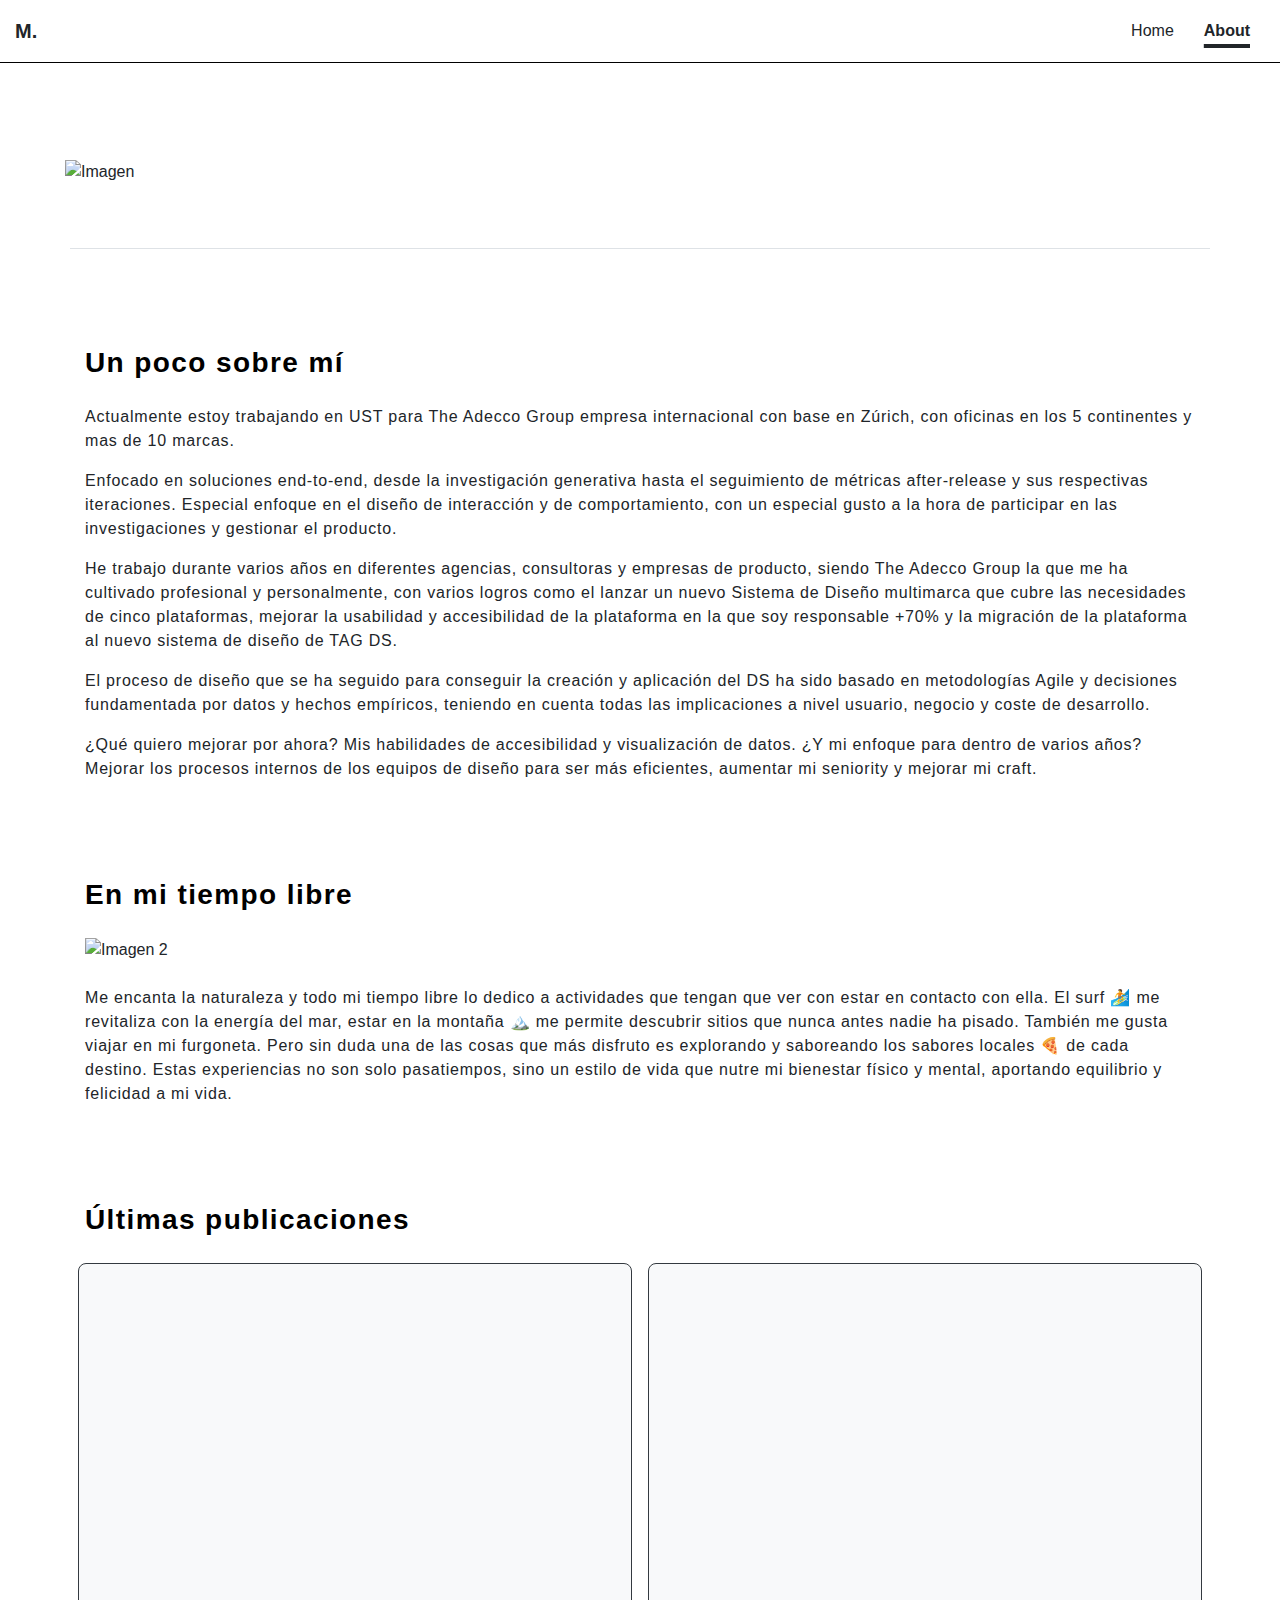
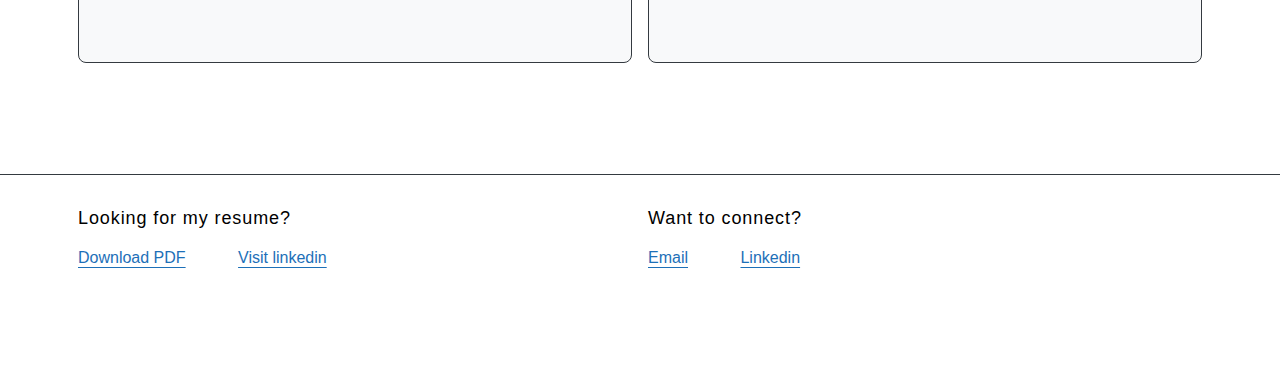
==== html/about.html @ 052215cc "Update about.html" ====
<!DOCTYPE html>
<html lang="en">
   <head>
      <meta charset="UTF-8">
      <meta name="viewport" content="width=device-width, initial-scale=1.0">
      <title>About Miguel</title>
      <link rel="shortcut icon" href="../favicon.ico" type="image/x-icon">
      <link rel="preconnect" href="https://fonts.googleapis.com">
      <link rel="preconnect" href="https://fonts.gstatic.com" crossorigin>
      <link href="https://fonts.googleapis.com/css2?family=Martel+Sans:wght@200;300;400;600;700;800;900&display=swap" rel="stylesheet">
      <!-- Incluir CSS de Bootstrap -->
      <link rel="stylesheet" href="https://stackpath.bootstrapcdn.com/bootstrap/4.5.2/css/bootstrap.min.css">
      <link rel="stylesheet" href="../style.css">
   </head>
   <body>
      <header>
         <nav class="container-fluid">
            <div class="row">
               <div class="col">
                  <div class="nav-content">
                     <span class="logo">M.</span>
                     <ul class="nav-list">
                        <li><a href="../index.html" >Home</a></li>
                       <li><a href="#about"aria-current="page">About</a></li>
                     </ul>
                  </div>
               </div>
            </div>
         </nav>
      </header>
      <main>
         <div class="spacer-xxl"></div>
         <section class="container mt-5 border-bottom">
            <div class="row">
               <div class="col-md-8">
                 <img src="https://i.imgur.com/CXUsVBd.gif" class="img-profile" alt="Imagen">
               </div>
            </div>
             <div class="spacer-xl"></div>
         </section>
          <div class="spacer-xxl"></div>
                <section>
                  <div class="container">
                     <h3>Un poco sobre mí</h3>
                  <div class="spacer-l"></div>
                 <p>Actualmente estoy trabajando en UST para The Adecco Group empresa internacional con base en Zúrich, con oficinas en los 5 continentes y mas de 10 marcas.</p>

 <p>Enfocado en soluciones end-to-end, desde la investigación generativa hasta el seguimiento de métricas after-release y sus respectivas iteraciones. Especial enfoque en el diseño de interacción y de comportamiento, con un especial gusto a la hora de participar en las investigaciones y gestionar el producto.</p>

 <p>He trabajo durante varios años en diferentes agencias, consultoras y empresas de producto, siendo The Adecco Group la que me ha cultivado profesional y personalmente, con varios logros como el lanzar un nuevo Sistema de Diseño multimarca que cubre las necesidades de cinco plataformas, mejorar la usabilidad y accesibilidad de la plataforma en la que soy responsable +70% y la migración de la plataforma al nuevo sistema de diseño de TAG DS.</p>

 <p>El proceso de diseño que se ha seguido para conseguir la creación y aplicación del DS ha sido basado en metodologías Agile y decisiones fundamentada por datos y hechos empíricos, teniendo en cuenta todas las implicaciones a nivel usuario, negocio y coste de desarrollo.</p>

 <p>¿Qué quiero mejorar por ahora? Mis habilidades de accesibilidad y visualización de datos. ¿Y mi enfoque para dentro de varios años? Mejorar los procesos internos de los equipos de diseño para ser más eficientes, aumentar mi seniority y mejorar mi craft.</p>
                  </div>
                 
               </section>
  <!--
                   <div class="spacer-xxl"></div>
           
         <section>
                  <div class="container">
                     <h3>Herramientas</h3>
                    <div class="spacer-l"></div>
                 <div class="chip-container">
    <span class="chip">Figma</span>
    <span class="chip">Sketch</span>
    <span class="chip">Figjam</span>
    <span class="chip">InVision</span>
    <span class="chip">Maze</span>
    <span class="chip">User Testing</span>
    <span class="chip">HotJar</span>
    <span class="chip">Photoshop</span>
    <span class="chip">Illustrator</span>
    <span class="chip">HTML</span>
    <span class="chip">CSS</span>
    <span class="chip">Javascript</span>
    <span class="chip">Confluence</span>
    <span class="chip">Miro</span>
    <span class="chip">Zeroheight</span>
    <span class="chip">Storybook</span>
</div>

                 
               </section> -->
                  <div class="spacer-xxl"></div>
         <section>
                  <div class="container">
                     <h3>En mi tiempo libre</h3>
                     <div class="spacer-l"></div>
<img src="https://i.imgur.com/swKZkDj.png" class="img-fluid w-100" alt="Imagen 2">
                  <div class="spacer-l"></div>
                 <p>Me encanta la naturaleza y todo mi tiempo libre lo dedico a actividades que tengan que ver con estar en contacto con ella. El surf 🏄 me revitaliza con la energía del mar, estar en la montaña 🏔️ me permite descubrir sitios que nunca antes nadie ha pisado. También me gusta viajar en mi furgoneta. Pero sin duda una de las cosas que más disfruto es explorando y saboreando los sabores locales 🍕 de cada destino. Estas experiencias no son solo pasatiempos, sino un estilo de vida que nutre mi bienestar físico y mental, aportando equilibrio y felicidad a mi vida.</p>
                  </div>
                 
               </section>
 
           <div class="spacer-xxl"></div>
          <section>
           
            <div class="container">
               <h3>Últimas publicaciones</h3>
               <div class="row">
                  <div class="col-md-6 col-lg-6 p-2">
                <iframe src="https://www.linkedin.com/embed/feed/update/urn:li:share:6953658660300419072" height="400" width="100%" frameborder="0" allowfullscreen="" title="Publicación integrada" class="bg-light border border-dark"></iframe>

            </div>
                    <div class="col-md-6 col-lg-6 p-2">
                <iframe src="https://www.linkedin.com/embed/feed/update/urn:li:share:6953658660300419072" height="400" width="100%" frameborder="0" allowfullscreen="" title="Publicación integrada" class="bg-light border border-dark"></iframe>

                    </div>
               </div>
            </div>
         </section>
          <div class="spacer-xxl"></div>
         <section class="border-top border-dark">
            <div class="container">
               <div class="row">
                  <div class="col-12 col-md-6 p-2">
                     <h2 class="">Looking for my resume?</h2>
                     <a href="#" class="mr-5">Download PDF</a>
                     <a href="#">Visit linkedin</a>
                  </div>
                  <div class="col-12 col-md-6 p-2">
                     <h2 class="">Want to connect?</h2>
                     <a href="#" class="mr-5">Email</a>
                     <a href="#">Linkedin</a>
                  </div>
               </div>
            </div>
         </section>
          <div class="spacer-xxl"></div>
        
         <div class="spacer-xxl"></div>
      </main>
      <footer>
      </footer>
      <!-- Opcional: Incluir JS de Bootstrap -->
      <script src="https://code.jquery.com/jquery-3.5.1.slim.min.js"></script>
      <script src="https://cdn.jsdelivr.net/npm/@popperjs/core@2.5.2/dist/umd/popper.min.js"></script>
      <script src="https://stackpath.bootstrapcdn.com/bootstrap/4.5.2/js/bootstrap.min.js"></script>
   </body>
</html>
---- style.css ----
/* Definición de variables CSS para tipografía y accesibilidad */
:root {
  /* Colores */
  --primary-color: #1d4289;
  --secondary-color: #6c757d;
  --success-color: #28a745;
  --danger-color: #dc3545;
  --warning-color: #ffc107;
  --info-color: #17a2b8;
  --light-color: #f8f9fa;
  --dark-color: #343a40;
  --background-color: #fff;

  /* Espaciado */
  --space-xs: 4px;
  --space-sm: 8px;
  --space-md: 16px;
  --space-lg: 24px;
  --space-xl: 32px;
  --space-xxl: 48px;

  /* Grid */
  --grid-gutter-width: 16px;
  
 /* Colores de Texto */
  --text-color: #212529; /* Color de texto de alto contraste */
  --text-color-secondary: #6c757d; /* Color de texto secundario para menos énfasis */
  --heading-color: #000; /* Color de texto para encabezados, preferiblemente oscuro para mayor contraste */
  
  /* Tamaños de Fuente */
  --font-size-base: 1rem; /* 16px */
  --font-size-sm: 0.875rem; /* 14px */
  --font-size-lg: 1.125rem; /* 18px */
  --font-size-xl: 1.25rem; /* 20px */
  --font-size-xxl: 1.5rem; /* 24px */
  --font-size-h1: 2.5rem; /* 40px */
  --font-size-h2: 2rem; /* 32px */
  --font-size-h3: 1.75rem; /* 28px */
  --font-size-h4: 1.5rem; /* 24px */
  --font-size-h5: 1.25rem; /* 20px */
  --font-size-h6: 1rem; /* 16px */

  /* Pesos de Fuente */
  --font-weight-light: 300;
  --font-weight-normal: 400;
  --font-weight-medium: 500;
  --font-weight-bold: 700;
  --font-weight-bolder: 800; /* Para encabezados o donde se necesite más énfasis */

  /* Alturas de Línea */
  --line-height-base: 1.5; /* Para texto base y párrafos */
  --line-height-heading: 1.3; /* Para encabezados, un poco más apretado */

  /* Espaciado */
  --spacing-small: 8px; /* Espaciado pequeño para márgenes y paddings */
  --spacing-medium: 16px; /* Espaciado medio, por ejemplo, entre párrafos */
  --spacing-large: 24px; /* Espaciado grande, por ejemplo, entre secciones */
 --spacing-xlarge: 64px;
  --spacing-xxlarge: 96px; 
  /* Otros */
  --letter-spacing-normal: 0;
  --letter-spacing-wide: 0.05em; /* Para encabezados o elementos que requieren más respiración */

  /* Radio de Bordes */
  --border-radius-sm: 2px;
  --border-radius-md: 4px;
  --border-radius-lg: 8px;
  --border-radius-circle: 50%;
  --border-radius-pill: 50rem;

  /* Sombra */
  --box-shadow: 0 2px 4px rgba(0,0,0,0.1);

  /* Z Index */
  --zindex-dropdown: 1000;
  --zindex-sticky: 1020;
  --zindex-fixed: 1030;
  --zindex-modal-backdrop: 1040;
  --zindex-modal: 1050;
  --zindex-popover: 1060;
  --zindex-tooltip: 1070;

  /* Familia de Fuente */
  --font-family-primary: 'Roboto', Helvetica, Arial, sans-serif;
  --font-family-monospace: SFMono-Regular, Menlo, Monaco, Consolas, 'Liberation Mono', 'Courier New', monospace;
  --font-family-secondary:"Martel Sans", sans-serif;
}
html {
  scroll-behavior: smooth;
}

body {
  font-family: 'Helvetica Neue', Arial, sans-serif !important;
  color: var(--text-color) !important;
  font-size: var(--font-size-base) !important;
  line-height: var(--line-height-base) !important;
}

h1, h2, h3, h4, h5 {
font-family:var(--font-family-primary) !important;
  color: var(--heading-color) !important;
  font-weight: var(--font-weight-bold) !important;
  line-height: var(--line-height-heading) !important;
  margin-top: var(--spacing-large) !important;
  margin-bottom: var(--spacing-medium) !important;
  letter-spacing: var(--letter-spacing-wide) !important;
}

h1 {
  font-size: var(--font-size-h1) !important;
}

h2{
  font-size:var(--font-size-lg) !important;
  font-weight: var(--font-weight-normal) !important;
  letter-spacing:var(--letter-spacing-wide) !important;
  line-height: var(--line-height-heading) !important;
}
.main-content{
  max-width:768px;
}

/* Repetir para h2, h3, h4, h5, h6 con sus respectivas tamaños de fuente */

p {
  margin-top: var(--spacing-medium);
  margin-bottom: var(--spacing-medium);
  font-size:var(--font-size-base) !important;
  letter-spacing:var(--letter-spacing-wide) !important;
}


nav{
    padding:16px;
  border-bottom: 1px solid black;
}

.nav-content {
  display: flex;
  justify-content: space-between;
  align-items: center;
}

.logo{
  flex-grow: 1;
  font-family:var(--font-family-primary);
  font-size:var(--font-size-xl);
  color:var(--text-color);
  font-weight:var(--font-weight-bolder);
}

.nav-list {
  list-style: none;
  display: flex;
  margin: 0;
  padding: 0;
}

.nav-list li {
  padding: 0 15px; /* Ajusta el espaciado entre elementos de la lista según necesites */
}

.nav-list a {
  text-decoration: none !important;
  color: var(--text-color) !important; /* Asumiendo que tienes esta variable definida */
}

.nav-list a.active,
.nav-list a[aria-current="page"] {
  font-weight: var(--font-weight-bold) !important;
  text-decoration: underline !important; /* Visual cue que no depende del color */
  text-decoration-thickness: max(4px) !important;
   -webkit-text-decoration-skip-ink: none;
  text-underline-offset: var(--spacing-small) !important;
}

.spacer-xxl{
  margin: var(--spacing-xxlarge) 0px;
}

.spacer-xl{
  margin: var(--spacing-xlarge) 0px;
}

.spacer-l{
  margin: var(--spacing-large) 0px;
}

a {
  color: #1d70b8 !important;
  text-decoration: underline !important;
  text-decoration-thickness: auto;
  text-decoration-thickness: 1px !important;
  text-underline-offset: 0.25em !important;
  text-decoration-skip-ink: none;
}

a:hover {
  text-decoration-thickness: 4px !important;
  color: #003078 !important;
}

a:focus,
a:active {
  outline: 0;
  color: #0b0c0c !important;
  /*background-color: rgba(0, 123, 255, 0.25);*/
  box-shadow: 0 0 0 0.25rem rgba(0, 123, 255, 0.5);
  text-decoration: none;
  -webkit-box-decoration-break: clone;
  box-decoration-break: clone;
}
img{
    -webkit-appearance: none !important;
    appearance: none !important;
}
img:hover, img:focus{
  outline: 0 !important; /* Quita el contorno */
  outline-offset: 0 !important;
  /*box-shadow: 0 0 0 0.25rem rgba(0, 123, 255, 0.5) !important;*/
}
/* Anulando el hover y focus específicamente para .img-portada */
.img-portada:hover, .img-portada:focus, .img-profile:hover {
    box-shadow: none; /* Elimina el box-shadow aplicado en el hover y focus */
    outline: none; /* Asegura que no haya contorno en el hover y focus */
}
.sidebar {
    min-height: 100vh; /* Establece la altura mínima para que sea al menos tan alto como la ventana del navegador */
    flex: 1; /* Permite que la barra lateral se expanda y contraiga según el contenido */
}

.sidebar-sticky {
    position: -webkit-sticky; /* Para Safari */
    position: sticky;
    top: 0; /* Establece la barra lateral para que se quede en la parte superior */
    height: auto; /* Permite que la altura se ajuste automáticamente al contenido */
    overflow-y: auto; /* Agrega desplazamiento si el contenido es más largo que la pantalla */
}

.nav-item {
    margin-bottom: 0.5rem; /* Espaciado entre elementos de la lista */
}

.nav-section {
    color: var(--secondary-color) !important;
    text-decoration: none !important;
    text-decoration-thickness: 1px;
    text-underline-offset: 0.25em;
    text-decoration-skip-ink: none;
   position: relative;
  font-size:var( --font-size-base);
  
}

.nav-section:hover {
  text-decoration: underline !important;
    text-decoration-thickness: 4px !important;
    color: #003078;
}

.nav-section:focus,
.nav-section:active {
    outline: 0;
    color: #0b0c0c;
    box-shadow: 0 0 0 0.25rem rgba(0, 123, 255, 0.5);
    text-decoration: none;
}

.sidebar-bg{
  background-color:white;
border-right:1px solid black;
border-bottom:none;
}

.caption-xl {
  font-size:var(--font-size-sm) !important;
  font-weight: var( --font-weight-medium) !important;
  letter-spacing:var(--letter-spacing-wide) !important;
  display: block !important;
  color: var(--secondary-color) !important;
}
iframe{
  border-radius:8px;
}
.card{
  border-radius:0px 0px 8px 8px !important;
}
.img-profile{
  max-width:320px;
  margin-left: -20px;
}
.disabled-link {
    position: relative;
    display: block;
    color: #999; /* Color gris para indicar que está deshabilitado */
    pointer-events: none; /* Evita que el enlace sea clickable */
}

.coming-soon-overlay {
    position: absolute;
    top: 0;
    left: 0;
    width: 100%;
    height: 100%;
    background: rgba(0, 0, 0, 0.5); /* Fondo semi-transparente */
    color: white; /* Texto blanco para contraste */
    display: flex;
    justify-content: center;
    align-items: center;
    font-size: var(--font-size-xxl); /* Tamaño del texto */
    font-weight: bold;
    z-index: 10; /* Asegúrate de que el overlay esté sobre el contenido de la card */
  border-radius:0px 0px 8px 8px;
}

.chip-container {
    display: flex;
    flex-wrap: wrap;
    gap: 16px; /* Espacio entre chips */
}

.chip {
    display: inline-flex;
    align-items: center;
    padding: 4px 16px;
    background-color: #CCF2FF;
    border-radius: 80px;
    text-transform: uppercase;
    cursor: pointer;
    white-space: nowrap; /* Evita que el texto se divida en líneas */
}
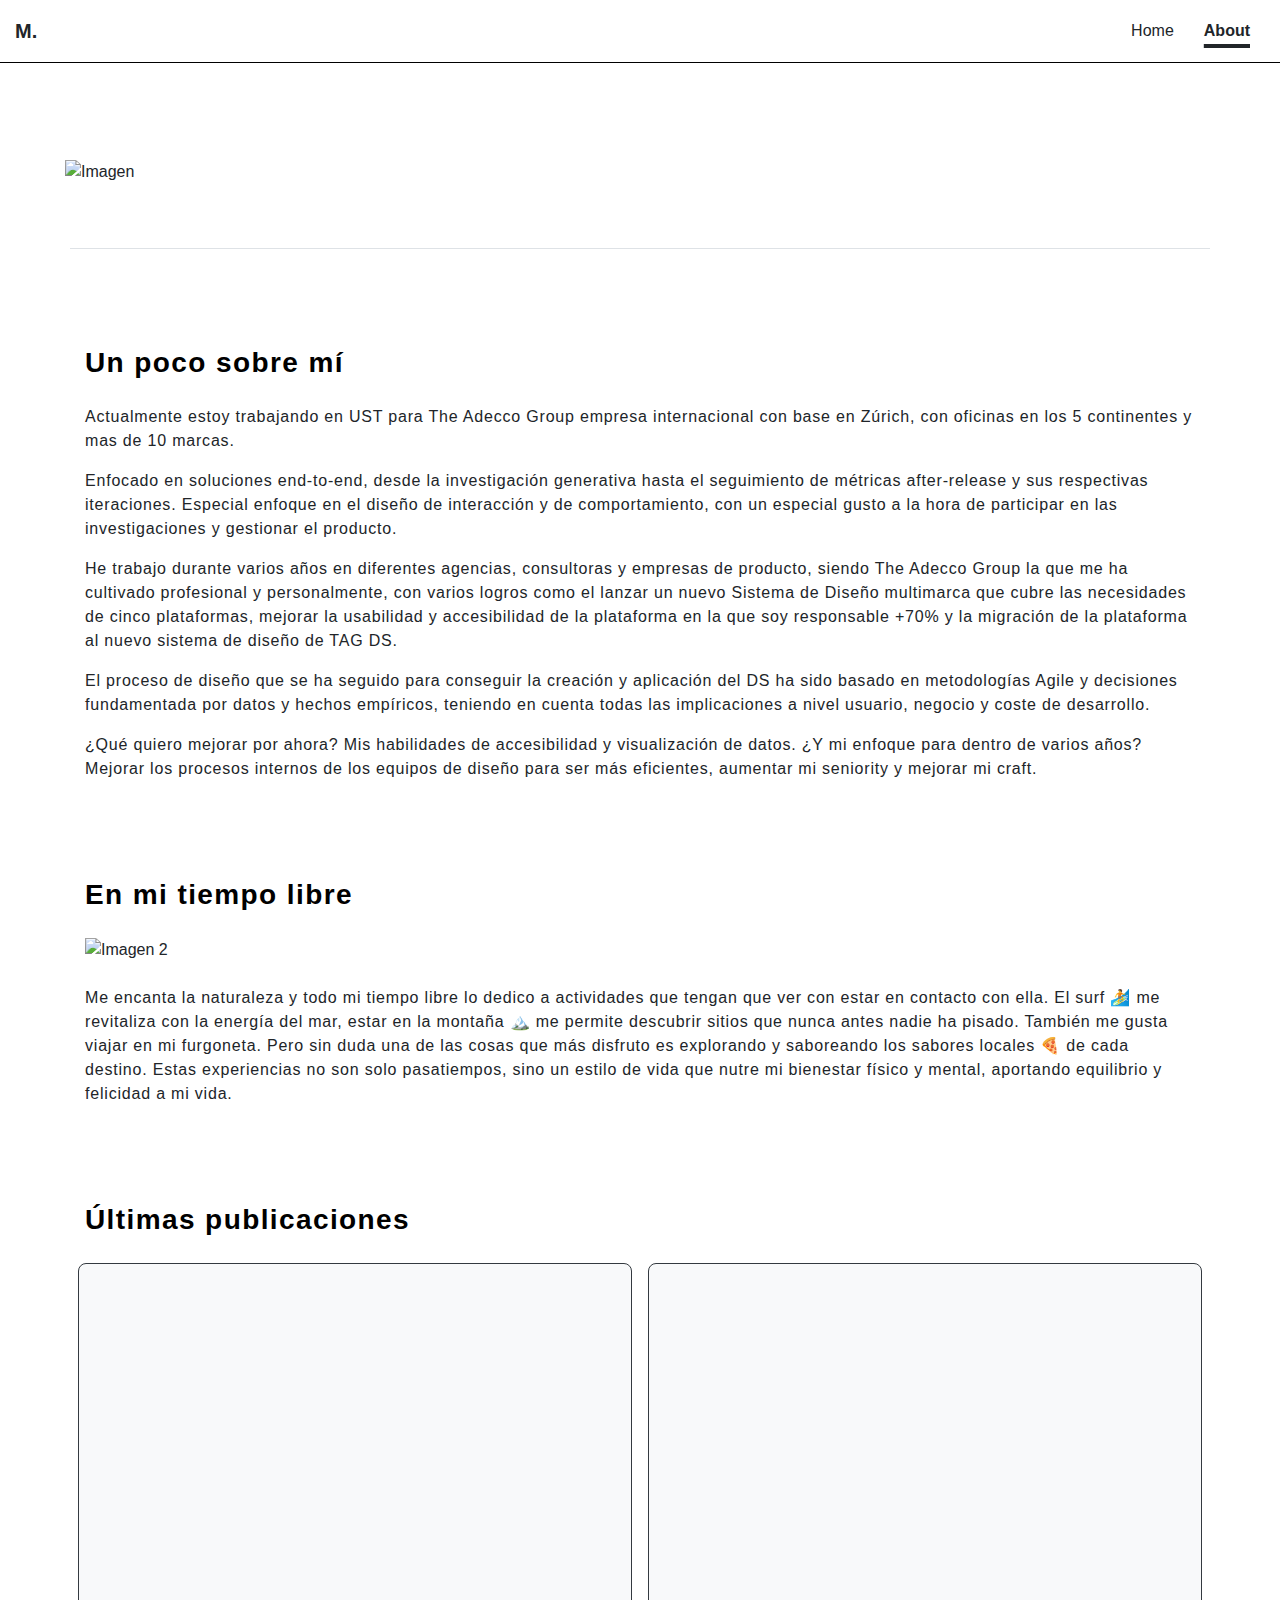
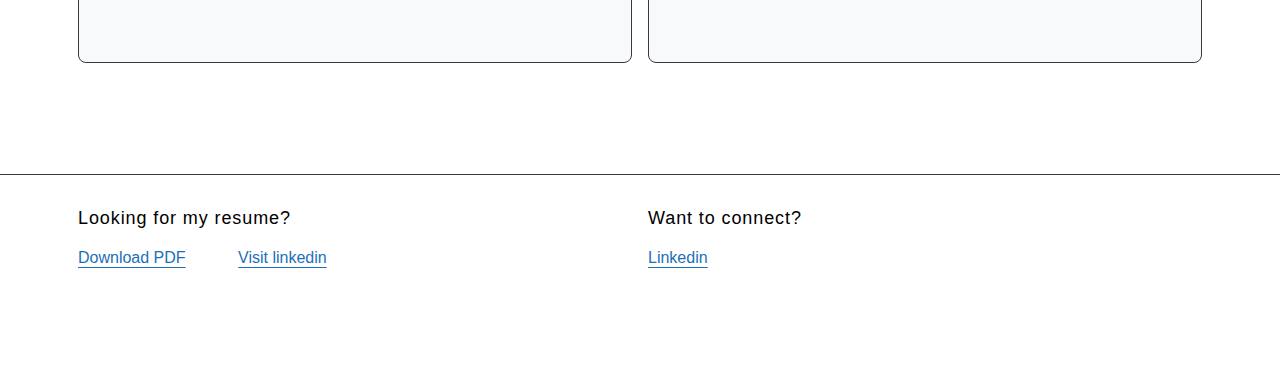
==== commit 918b486c: "Update about.html" ====
--- a/html/about.html
+++ b/html/about.html
@@ -113,18 +113,17 @@
             </div>
          </section>
           <div class="spacer-xxl"></div>
-         <section class="border-top border-dark">
+   <section class="border-top border-dark">
             <div class="container">
                <div class="row">
                   <div class="col-12 col-md-6 p-2">
                      <h2 class="">Looking for my resume?</h2>
-                     <a href="#" class="mr-5">Download PDF</a>
-                     <a href="#">Visit linkedin</a>
+                     <a href="00.CV- Miguel Mateos - EN.pdf" class="mr-5" target="_blank">Download PDF</a>
+                     <a href="https://www.linkedin.com/in/miguel-mateos/" target="_blank" >Visit linkedin</a>
                   </div>
                   <div class="col-12 col-md-6 p-2">
-                     <h2 class="">Want to connect?</h2>
-                     <a href="#" class="mr-5">Email</a>
-                     <a href="#">Linkedin</a>
+                     <h2 >Want to connect?</h2>
+                     <a  href="https://www.linkedin.com/in/miguel-mateos/" target="_blank">Linkedin</a>
                   </div>
                </div>
             </div>
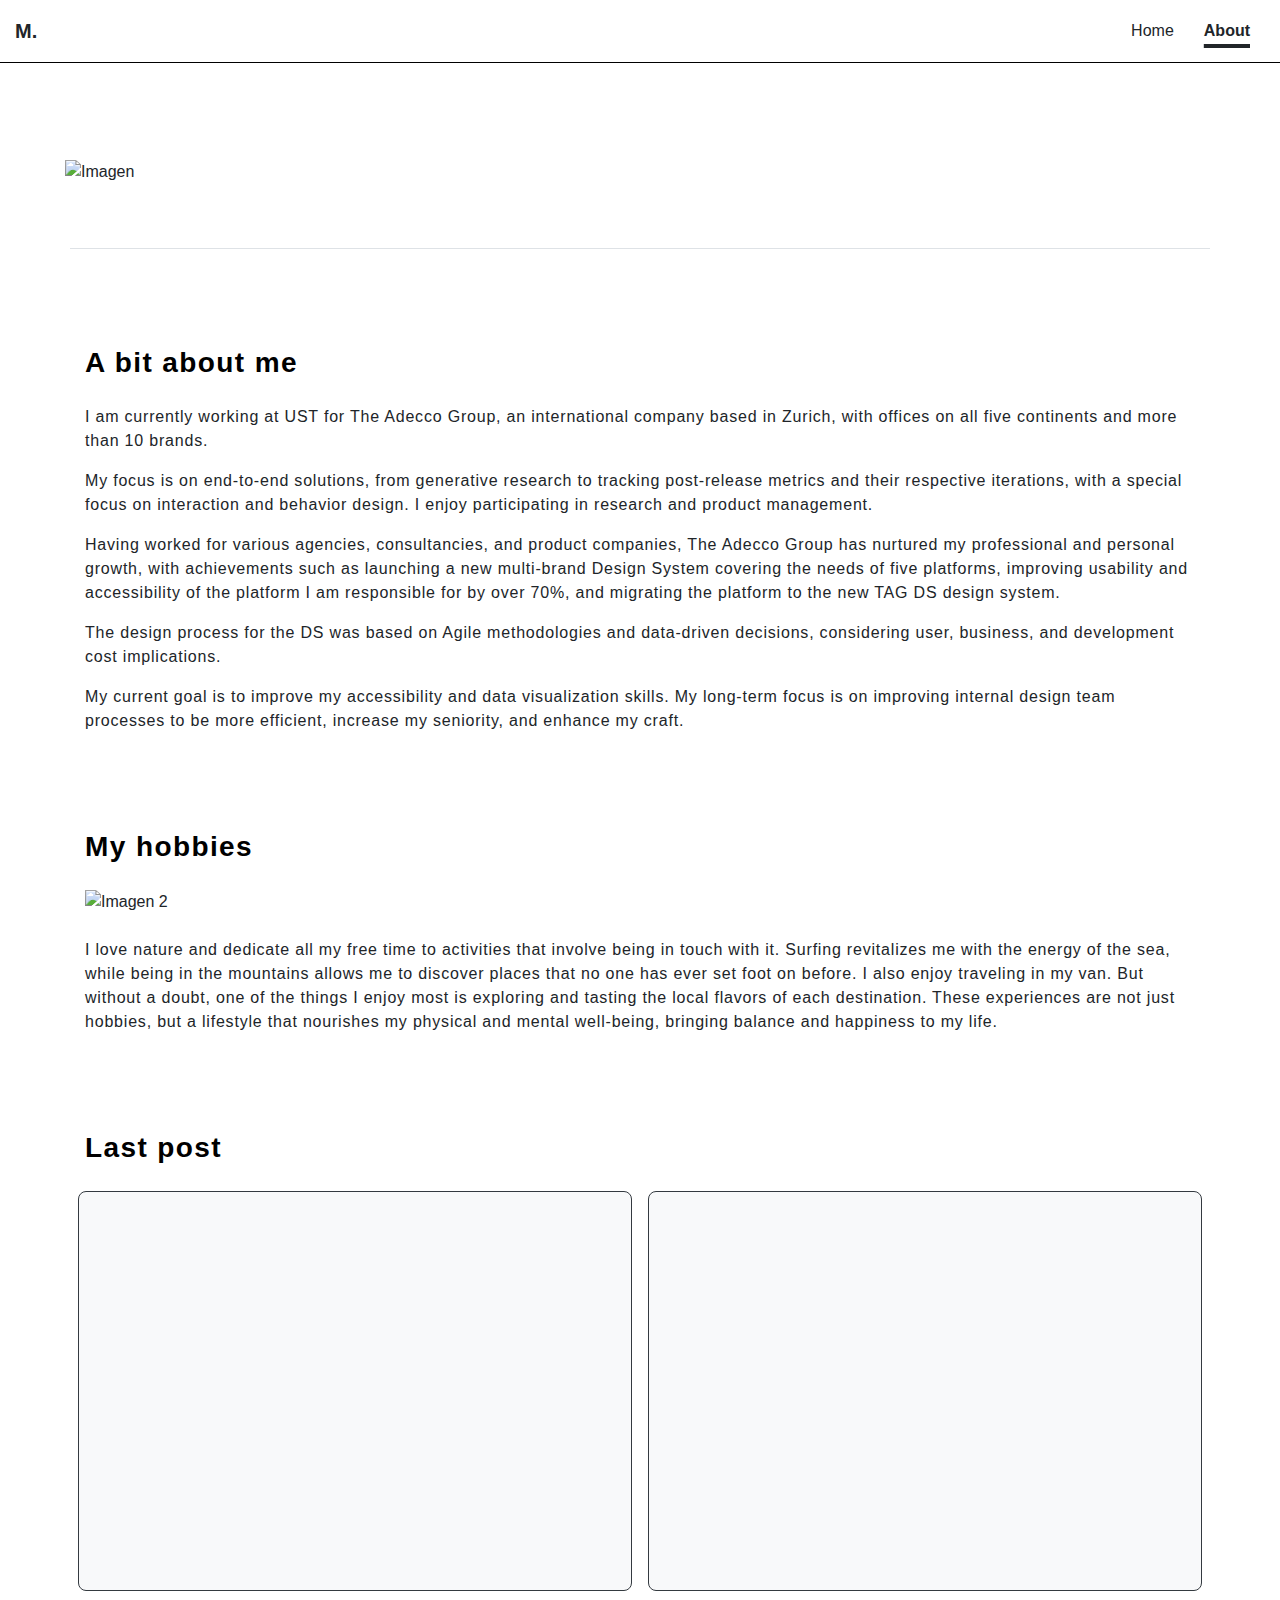
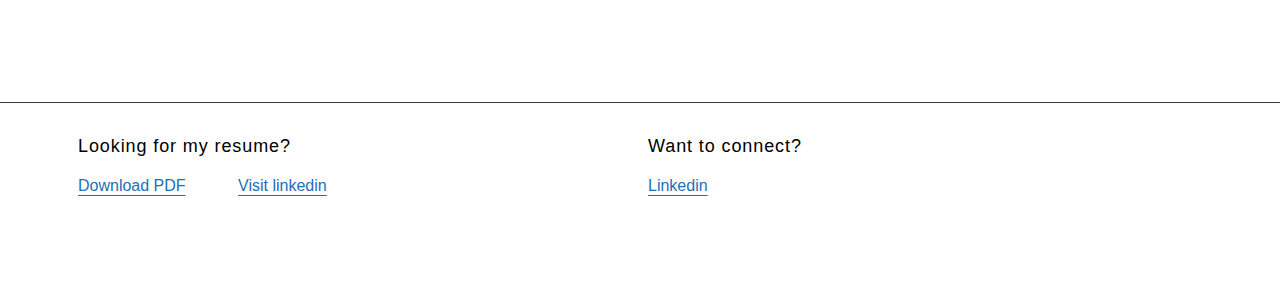
==== commit e7dec0db: "Update about.html" ====
--- a/html/about.html
+++ b/html/about.html
@@ -41,17 +41,17 @@
           <div class="spacer-xxl"></div>
                 <section>
                   <div class="container">
-                     <h3>Un poco sobre mí</h3>
+                     <h3>A bit about me</h3>
                   <div class="spacer-l"></div>
-                 <p>Actualmente estoy trabajando en UST para The Adecco Group empresa internacional con base en Zúrich, con oficinas en los 5 continentes y mas de 10 marcas.</p>
+                 <p>I am currently working at UST for The Adecco Group, an international company based in Zurich, with offices on all five continents and more than 10 brands.</p>
 
- <p>Enfocado en soluciones end-to-end, desde la investigación generativa hasta el seguimiento de métricas after-release y sus respectivas iteraciones. Especial enfoque en el diseño de interacción y de comportamiento, con un especial gusto a la hora de participar en las investigaciones y gestionar el producto.</p>
+ <p>My focus is on end-to-end solutions, from generative research to tracking post-release metrics and their respective iterations, with a special focus on interaction and behavior design. I enjoy participating in research and product management.</p>
 
- <p>He trabajo durante varios años en diferentes agencias, consultoras y empresas de producto, siendo The Adecco Group la que me ha cultivado profesional y personalmente, con varios logros como el lanzar un nuevo Sistema de Diseño multimarca que cubre las necesidades de cinco plataformas, mejorar la usabilidad y accesibilidad de la plataforma en la que soy responsable +70% y la migración de la plataforma al nuevo sistema de diseño de TAG DS.</p>
+ <p>Having worked for various agencies, consultancies, and product companies, The Adecco Group has nurtured my professional and personal growth, with achievements such as launching a new multi-brand Design System covering the needs of five platforms, improving usability and accessibility of the platform I am responsible for by over 70%, and migrating the platform to the new TAG DS design system.</p>
 
- <p>El proceso de diseño que se ha seguido para conseguir la creación y aplicación del DS ha sido basado en metodologías Agile y decisiones fundamentada por datos y hechos empíricos, teniendo en cuenta todas las implicaciones a nivel usuario, negocio y coste de desarrollo.</p>
+ <p>The design process for the DS was based on Agile methodologies and data-driven decisions, considering user, business, and development cost implications.</p>
 
- <p>¿Qué quiero mejorar por ahora? Mis habilidades de accesibilidad y visualización de datos. ¿Y mi enfoque para dentro de varios años? Mejorar los procesos internos de los equipos de diseño para ser más eficientes, aumentar mi seniority y mejorar mi craft.</p>
+ <p>My current goal is to improve my accessibility and data visualization skills. My long-term focus is on improving internal design team processes to be more efficient, increase my seniority, and enhance my craft.</p>
                   </div>
                  
                </section>
@@ -86,11 +86,11 @@
                   <div class="spacer-xxl"></div>
          <section>
                   <div class="container">
-                     <h3>En mi tiempo libre</h3>
+                     <h3>My hobbies</h3>
                      <div class="spacer-l"></div>
 <img src="https://i.imgur.com/swKZkDj.png" class="img-fluid w-100" alt="Imagen 2">
                   <div class="spacer-l"></div>
-                 <p>Me encanta la naturaleza y todo mi tiempo libre lo dedico a actividades que tengan que ver con estar en contacto con ella. El surf 🏄 me revitaliza con la energía del mar, estar en la montaña 🏔️ me permite descubrir sitios que nunca antes nadie ha pisado. También me gusta viajar en mi furgoneta. Pero sin duda una de las cosas que más disfruto es explorando y saboreando los sabores locales 🍕 de cada destino. Estas experiencias no son solo pasatiempos, sino un estilo de vida que nutre mi bienestar físico y mental, aportando equilibrio y felicidad a mi vida.</p>
+                 <p>I love nature and dedicate all my free time to activities that involve being in touch with it. Surfing revitalizes me with the energy of the sea, while being in the mountains allows me to discover places that no one has ever set foot on before. I also enjoy traveling in my van. But without a doubt, one of the things I enjoy most is exploring and tasting the local flavors of each destination. These experiences are not just hobbies, but a lifestyle that nourishes my physical and mental well-being, bringing balance and happiness to my life.</p>
                   </div>
                  
                </section>
@@ -99,10 +99,10 @@
           <section>
            
             <div class="container">
-               <h3>Últimas publicaciones</h3>
+               <h3>Last post</h3>
                <div class="row">
                   <div class="col-md-6 col-lg-6 p-2">
-                <iframe src="https://www.linkedin.com/embed/feed/update/urn:li:share:6953658660300419072" height="400" width="100%" frameborder="0" allowfullscreen="" title="Publicación integrada" class="bg-light border border-dark"></iframe>
+                <iframe src="https://www.linkedin.com/embed/feed/update/urn:li:ugcPost:7140636010832457729" height="400" width="100%" frameborder="0" allowfullscreen="" title="Publicación integrada" class="bg-light border border-dark"></iframe>
 
             </div>
                     <div class="col-md-6 col-lg-6 p-2">
@@ -118,7 +118,7 @@
                <div class="row">
                   <div class="col-12 col-md-6 p-2">
                      <h2 class="">Looking for my resume?</h2>
-                     <a href="00.CV- Miguel Mateos - EN.pdf" class="mr-5" target="_blank">Download PDF</a>
+                     <a href="../00.CV- Miguel Mateos - EN.pdf" class="mr-5" target="_blank">Download PDF</a>
                      <a href="https://www.linkedin.com/in/miguel-mateos/" target="_blank" >Visit linkedin</a>
                   </div>
                   <div class="col-12 col-md-6 p-2">
@@ -129,8 +129,6 @@
             </div>
          </section>
           <div class="spacer-xxl"></div>
-        
-         <div class="spacer-xxl"></div>
       </main>
       <footer>
       </footer>
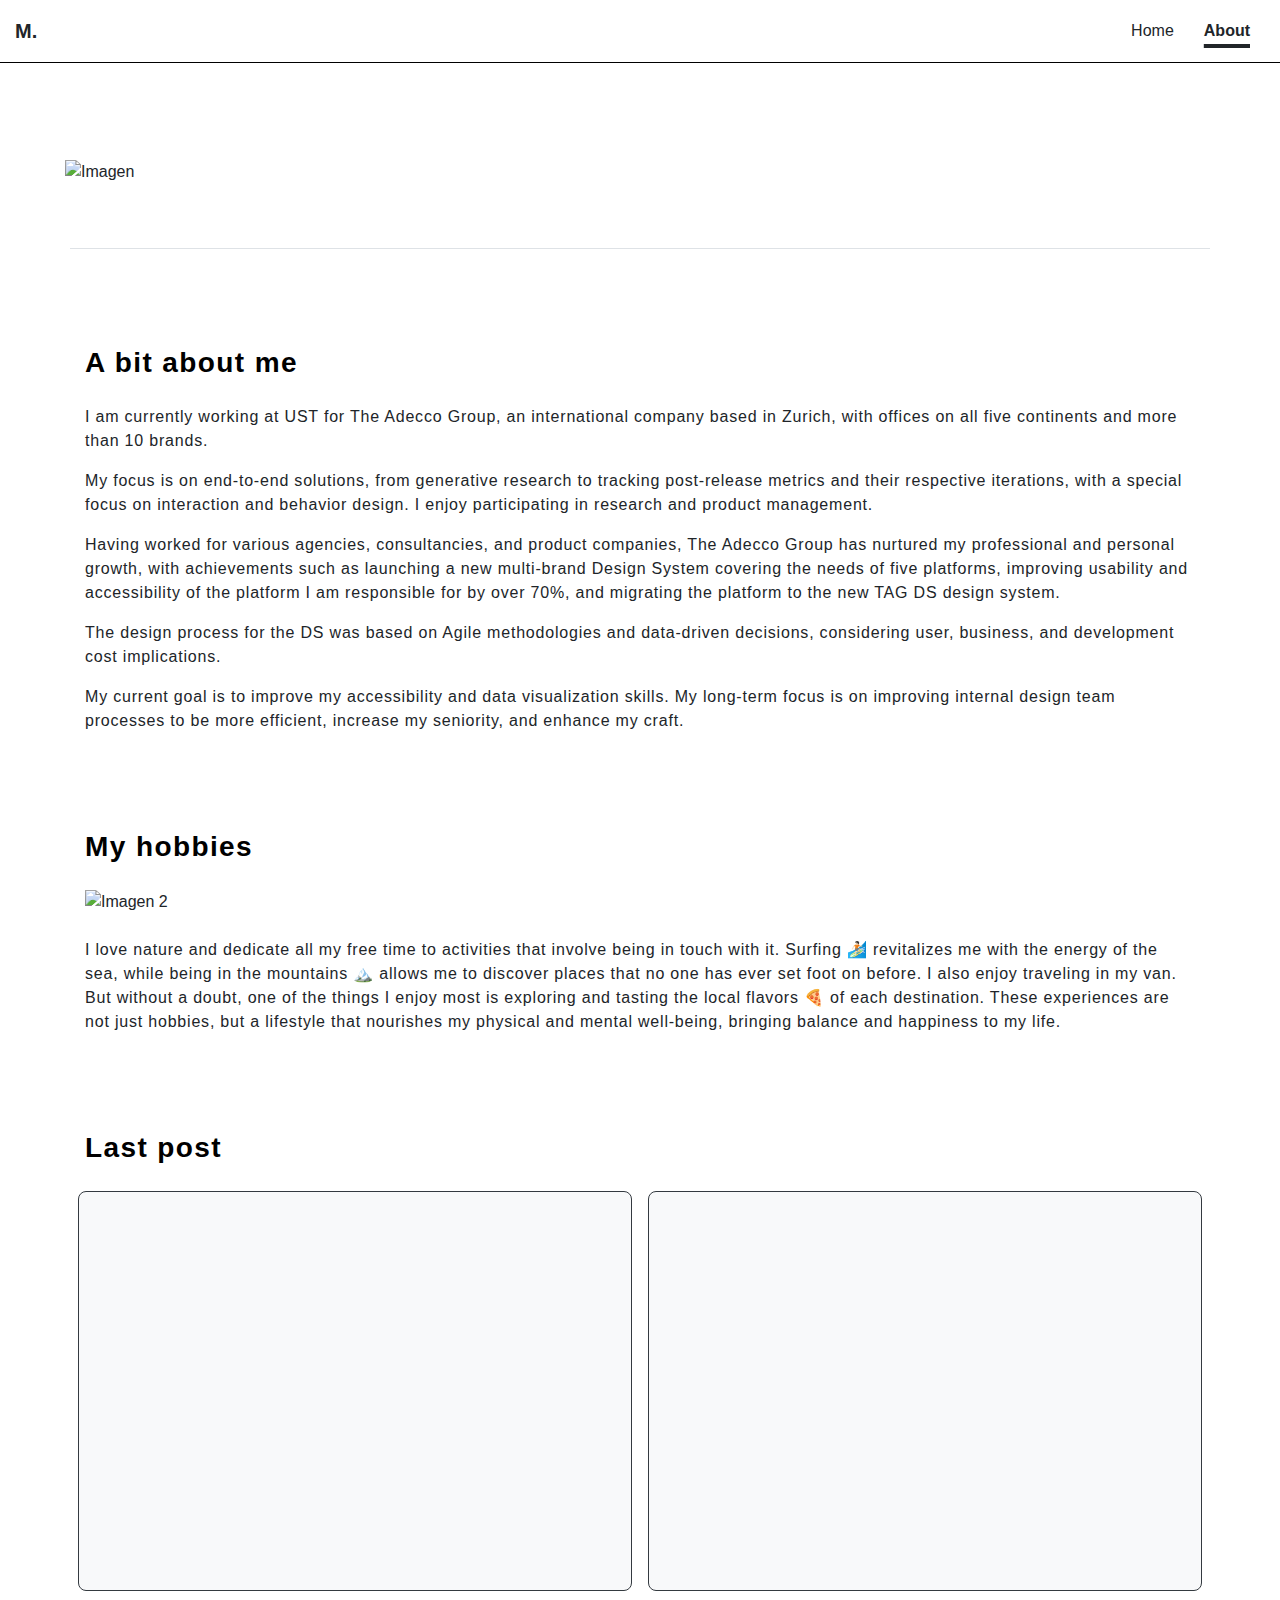
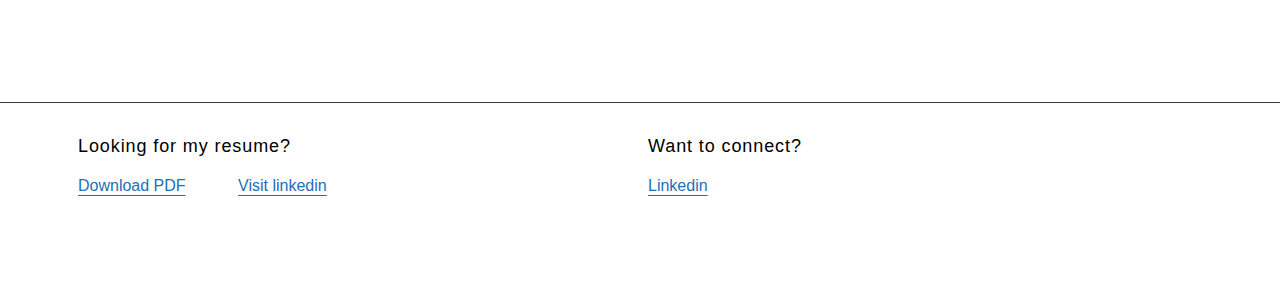
==== commit a948f610: "Update about.html" ====
--- a/html/about.html
+++ b/html/about.html
@@ -90,7 +90,7 @@
                      <div class="spacer-l"></div>
 <img src="https://i.imgur.com/swKZkDj.png" class="img-fluid w-100" alt="Imagen 2">
                   <div class="spacer-l"></div>
-                 <p>I love nature and dedicate all my free time to activities that involve being in touch with it. Surfing revitalizes me with the energy of the sea, while being in the mountains allows me to discover places that no one has ever set foot on before. I also enjoy traveling in my van. But without a doubt, one of the things I enjoy most is exploring and tasting the local flavors of each destination. These experiences are not just hobbies, but a lifestyle that nourishes my physical and mental well-being, bringing balance and happiness to my life.</p>
+                 <p>I love nature and dedicate all my free time to activities that involve being in touch with it. Surfing 🏄🏻 revitalizes me with the energy of the sea, while being in the mountains 🏔️ allows me to discover places that no one has ever set foot on before. I also enjoy traveling in my van. But without a doubt, one of the things I enjoy most is exploring and tasting the local flavors 🍕 of each destination. These experiences are not just hobbies, but a lifestyle that nourishes my physical and mental well-being, bringing balance and happiness to my life.</p>
                   </div>
                  
                </section>
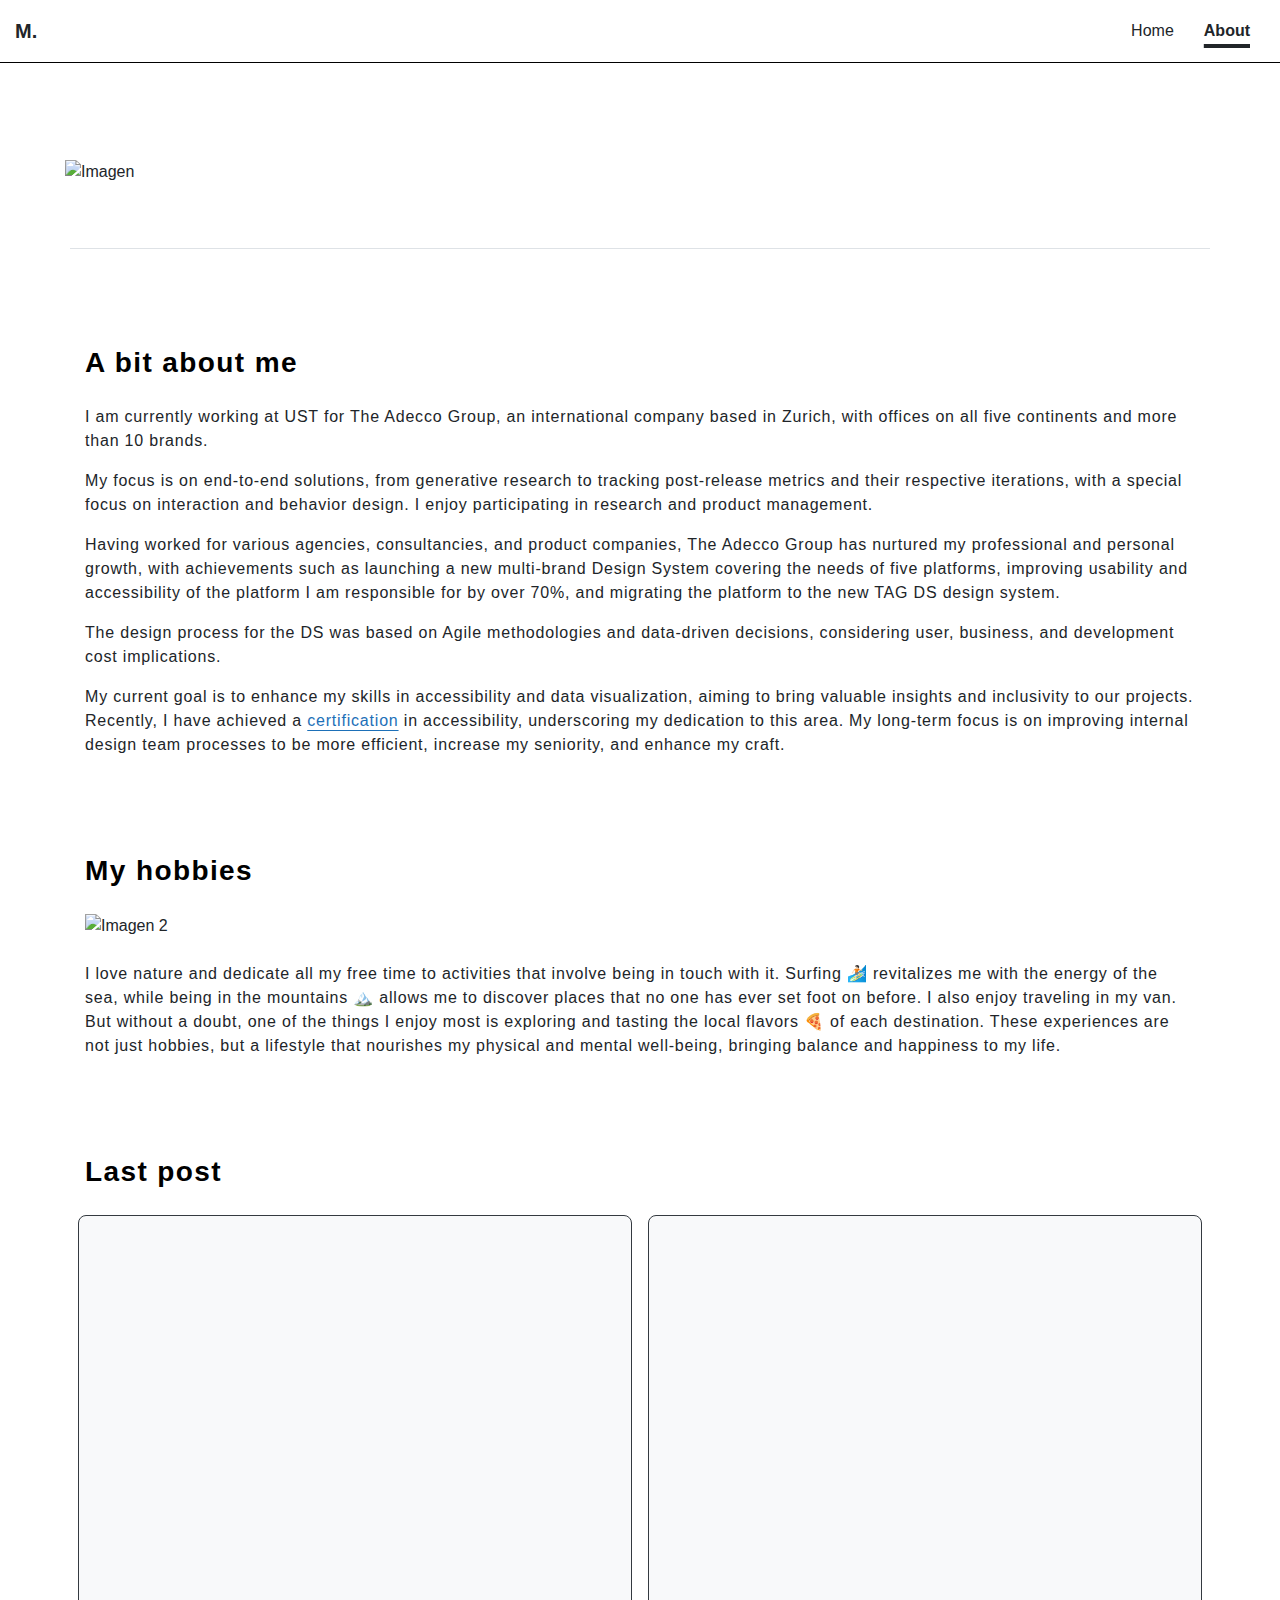
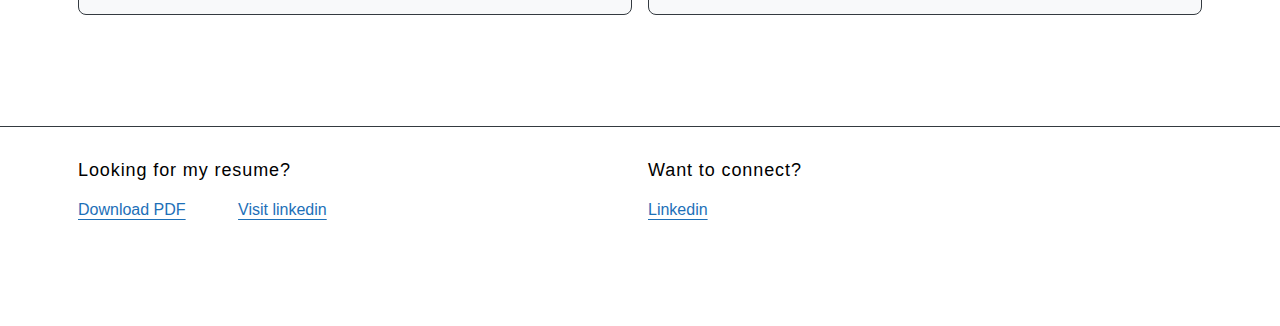
==== commit cf0259b3: "Update about.html" ====
--- a/html/about.html
+++ b/html/about.html
@@ -51,7 +51,7 @@
 
  <p>The design process for the DS was based on Agile methodologies and data-driven decisions, considering user, business, and development cost implications.</p>
 
- <p>My current goal is to improve my accessibility and data visualization skills. My long-term focus is on improving internal design team processes to be more efficient, increase my seniority, and enhance my craft.</p>
+ <p>My current goal is to enhance my skills in accessibility and data visualization, aiming to bring valuable insights and inclusivity to our projects. Recently, I have achieved a <a href="https://courses.edx.org/certificates/e9bb61ef7dcc4094823099067ddd9f0f" target=_blank >certification</a> in accessibility, underscoring my dedication to this area. My long-term focus is on improving internal design team processes to be more efficient, increase my seniority, and enhance my craft.</p>
                   </div>
                  
                </section>
